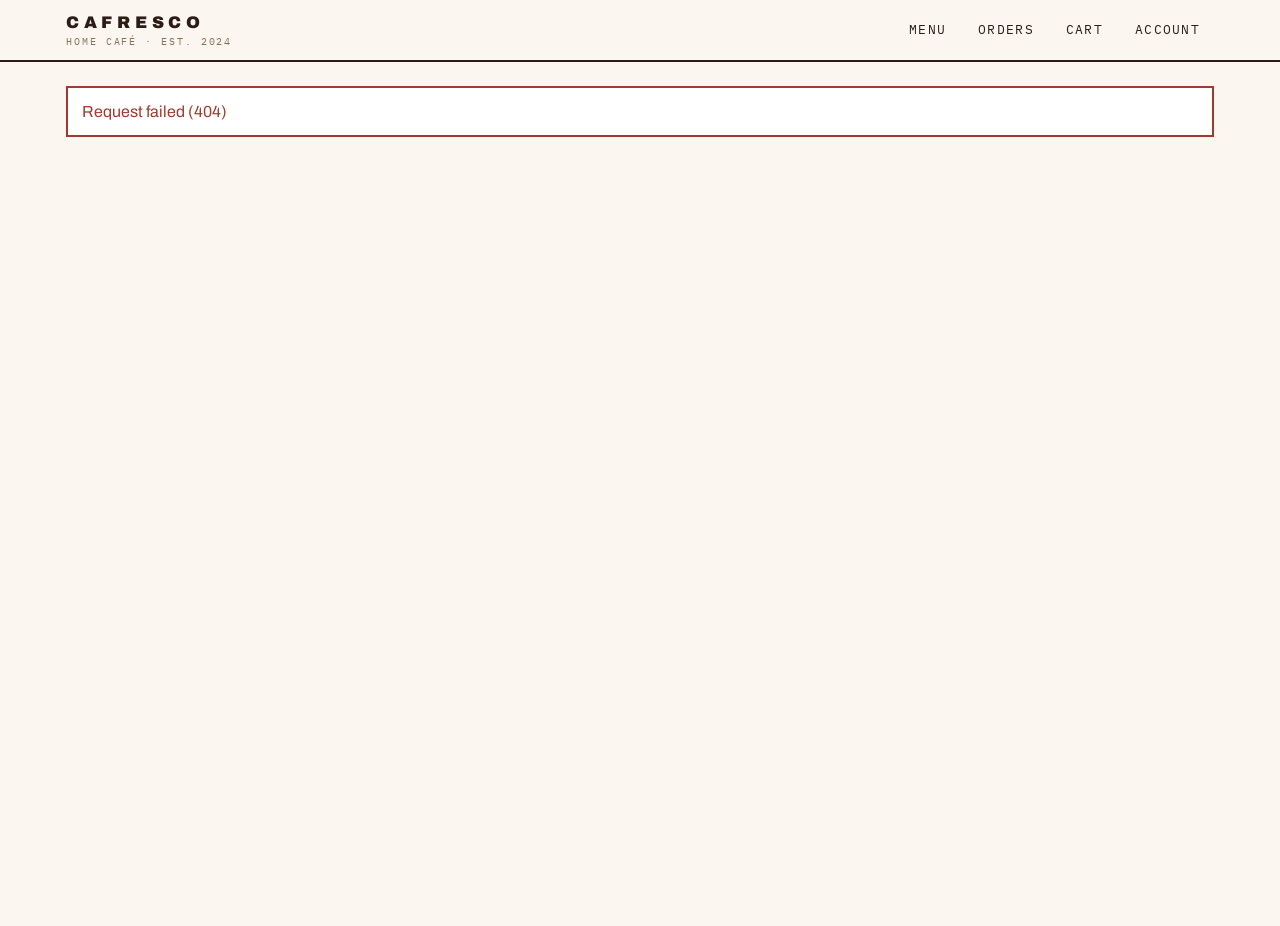
==== index.html @ 128f708a "Warm rebrand: text-only drink cards, moving banner, coffee guide, starter menu - Cream/espresso/blus" ====
<!doctype html>
<html lang="en">
<head>
  <meta charset="utf-8">
  <meta name="viewport" content="width=device-width, initial-scale=1, viewport-fit=cover">
  <base href="/">
  <title>Cafresco · Order online</title>
  <meta name="description" content="Order Cafresco coffee and food for pickup or rider takeout. Pay with GCash, earn points.">
  <meta name="theme-color" content="#2b1d16">
  <link rel="manifest" href="manifest.webmanifest">
  <link rel="icon" href="assets/icons/icon.svg" type="image/svg+xml">
  <link rel="apple-touch-icon" href="assets/icons/apple-touch-icon.png">
  <meta name="apple-mobile-web-app-capable" content="yes">
  <meta name="apple-mobile-web-app-status-bar-style" content="black">
  <meta name="apple-mobile-web-app-title" content="Cafresco">
  <link rel="preconnect" href="https://fonts.googleapis.com">
  <link rel="preconnect" href="https://fonts.gstatic.com" crossorigin>
  <link href="https://fonts.googleapis.com/css2?family=Archivo:wght@400;600;800;900&family=Caveat:wght@600;700&family=IBM+Plex+Mono:wght@400;700&display=swap" rel="stylesheet">
  <link rel="stylesheet" href="assets/css/app.css?v=2">
</head>
<body>
  <header class="topbar">
    <div class="wrap">
      <a href="#/" class="brand">Cafresco<small>Home café · est. 2024</small></a>
      <nav class="topnav" id="topnav">
        <a href="#/" data-nav="menu">Menu</a>
        <a href="#/orders" data-nav="orders">Orders</a>
        <a href="#/cart" data-nav="cart">Cart <span class="badge hidden" data-cartcount>0</span></a>
        <a href="#/account" data-nav="account">Account</a>
      </nav>
    </div>
  </header>

  <main id="view"><div class="spinner"></div></main>

  <nav class="bottomnav" id="bottomnav" aria-label="Main">
    <a href="#/" data-nav="menu"><svg viewBox="0 0 24 24" fill="none" stroke="currentColor" stroke-width="2"><path d="M4 8h13v6a5 5 0 0 1-5 5H9a5 5 0 0 1-5-5V8z"/><path d="M17 10h2a2 2 0 0 1 0 4h-2"/><path d="M8 2v3M12 2v3"/></svg>Menu</a>
    <a href="#/orders" data-nav="orders"><svg viewBox="0 0 24 24" fill="none" stroke="currentColor" stroke-width="2"><path d="M6 2h12v20l-3-2-3 2-3-2-3 2z"/><path d="M9 7h6M9 11h6M9 15h4"/></svg>Orders</a>
    <a href="#/cart" data-nav="cart"><svg viewBox="0 0 24 24" fill="none" stroke="currentColor" stroke-width="2"><path d="M5 7h14l-1.5 13h-11z"/><path d="M9 7a3 3 0 0 1 6 0"/></svg>Cart<span class="badge hidden" data-cartcount>0</span></a>
    <a href="#/account" data-nav="account"><svg viewBox="0 0 24 24" fill="none" stroke="currentColor" stroke-width="2"><circle cx="12" cy="8" r="4"/><path d="M4 21a8 8 0 0 1 16 0"/></svg>Account</a>
  </nav>

  <a href="#/cart" class="btn clay cart-fab hidden" id="cartFab">Cart · <span data-carttotal>₱0.00</span></a>

  <script src="assets/js/core.js?v=2"></script>
  <script src="assets/js/app.js?v=2"></script>
</body>
</html>
---- assets/css/app.css ----
/* Cafresco — warm microconcrete. Cream + espresso, latte, blush and dusty-rose accents. */
:root {
  --paper: #fbf6ef;      /* cream */
  --card: #fffdf9;
  --ink: #2b1d16;        /* espresso */
  --ink-2: #4a362b;
  --muted: #85705f;
  --concrete: #f1e4d6;   /* latte */
  --concrete-2: #e3cfbc;
  --blush: #f6dcd5;      /* soft pink from the menu */
  --clay: #c0675b;       /* dusty rose */
  --clay-ink: #ffffff;
  --ok: #4c6b45;
  --warn: #9a6a1c;
  --bad: #a3392e;
  --line: 2px solid var(--ink);
  --shadow: 4px 4px 0 var(--ink);
  --font: "Archivo", "Helvetica Neue", Arial, sans-serif;
  --mono: "IBM Plex Mono", ui-monospace, Menlo, monospace;
  --noise: url("data:image/svg+xml;utf8,<svg xmlns='http://www.w3.org/2000/svg' width='180' height='180'><filter id='n'><feTurbulence type='fractalNoise' baseFrequency='.9' numOctaves='3' stitchTiles='stitch'/><feColorMatrix values='0 0 0 0 0  0 0 0 0 0  0 0 0 0 0  0 0 0 .09 0'/></filter><rect width='100%' height='100%' filter='url(%23n)'/></svg>");
  color-scheme: light;
  --script: "Caveat", "Segoe Script", cursive;
}
* { box-sizing: border-box; }
html { -webkit-text-size-adjust: 100%; }
body {
  margin: 0; background: var(--paper); color: var(--ink);
  font-family: var(--font); font-size: 16px; line-height: 1.45;
  -webkit-font-smoothing: antialiased;
}
a { color: inherit; }
img { max-width: 100%; display: block; }
h1, h2, h3 { margin: 0 0 .5em; line-height: 1.05; letter-spacing: -.02em; font-weight: 800; }
h1 { font-size: clamp(2rem, 6vw, 3.4rem); text-transform: uppercase; }
h2 { font-size: 1.5rem; text-transform: uppercase; }
h3 { font-size: 1.1rem; }
p { margin: 0 0 1em; }
.mono, .label { font-family: var(--mono); }
.label { font-size: .72rem; letter-spacing: .14em; text-transform: uppercase; color: var(--muted); }
.muted { color: var(--muted); }
.small { font-size: .85rem; }
.hidden { display: none !important; }
.concrete { background-color: var(--concrete); background-image: var(--noise); }

/* Layout */
.wrap { width: 100%; max-width: 1180px; margin: 0 auto; padding: 0 16px; }
.topbar { position: sticky; top: 0; z-index: 30; background: var(--paper); border-bottom: var(--line); }
.topbar .wrap { display: flex; align-items: center; gap: 16px; height: 60px; }
.brand { font-weight: 900; letter-spacing: .28em; font-size: 1.05rem; text-decoration: none; text-transform: uppercase; }
.brand small { display: block; font-family: var(--mono); font-weight: 400; letter-spacing: .2em; font-size: .6rem; color: var(--muted); }
.topnav { margin-left: auto; display: flex; gap: 4px; }
.topnav a { text-decoration: none; font-family: var(--mono); font-size: .8rem; letter-spacing: .1em; text-transform: uppercase; padding: 8px 12px; border: 2px solid transparent; }
.topnav a.active, .topnav a:hover { border-color: var(--ink); }
main { min-height: calc(100vh - 60px); padding-bottom: 96px; }
.bottomnav { display: none; }
@media (max-width: 760px) {
  .topnav { display: none; }
  .bottomnav { display: grid; grid-template-columns: repeat(4, 1fr); position: fixed; inset: auto 0 0 0; z-index: 40; background: var(--paper); border-top: var(--line); padding-bottom: env(safe-area-inset-bottom); }
  .bottomnav a { text-decoration: none; text-align: center; padding: 10px 0 8px; font-family: var(--mono); font-size: .68rem; letter-spacing: .08em; text-transform: uppercase; position: relative; }
  .bottomnav a svg { display: block; margin: 0 auto 3px; width: 22px; height: 22px; }
  .bottomnav a.active { background: var(--ink); color: var(--paper); }
}
.badge { display: inline-flex; min-width: 20px; height: 20px; padding: 0 5px; align-items: center; justify-content: center; background: var(--clay); color: var(--clay-ink); font: 700 .7rem/1 var(--mono); border: 2px solid var(--ink); }
.bottomnav .badge { position: absolute; top: 4px; left: 50%; margin-left: 6px; }

/* Hero */
.hero { border-bottom: var(--line); }
.hero .wrap { display: grid; grid-template-columns: 1.4fr 1fr; gap: 24px; padding-top: 36px; padding-bottom: 36px; align-items: end; }
.hero .stamp { border: var(--line); background: var(--paper); padding: 16px; box-shadow: var(--shadow); }
@media (max-width: 760px) { .hero .wrap { grid-template-columns: 1fr; gap: 16px; padding-top: 20px; padding-bottom: 20px; } .hero h1 { font-size: 2.1rem; } .hero p { font-size: .92rem; margin-bottom: 0; } }

/* Controls */
.btn {
  display: inline-flex; align-items: center; justify-content: center; gap: 8px;
  min-height: 46px; padding: 10px 18px; border: var(--line); background: var(--ink); color: var(--paper);
  font: 700 .85rem/1 var(--mono); letter-spacing: .12em; text-transform: uppercase; cursor: pointer; text-decoration: none;
  box-shadow: var(--shadow); transition: transform .06s, box-shadow .06s;
}
.btn:active { transform: translate(3px, 3px); box-shadow: 1px 1px 0 var(--ink); }
.btn.ghost { background: var(--paper); color: var(--ink); }
.btn.clay { background: var(--clay); color: var(--clay-ink); }
.btn.danger { background: var(--paper); color: var(--bad); border-color: var(--bad); box-shadow: 4px 4px 0 var(--bad); }
.btn.sm { min-height: 34px; padding: 6px 10px; font-size: .72rem; box-shadow: 2px 2px 0 var(--ink); }
.btn.block { width: 100%; }
.btn[disabled] { opacity: .45; cursor: not-allowed; }
.iconbtn { width: 40px; height: 40px; display: inline-flex; align-items: center; justify-content: center; border: var(--line); background: var(--paper); cursor: pointer; font-size: 1.2rem; }

label.field { display: block; margin-bottom: 14px; }
label.field > span { display: block; font: .72rem var(--mono); letter-spacing: .12em; text-transform: uppercase; margin-bottom: 6px; }
input, select, textarea {
  width: 100%; font: inherit; color: var(--ink); background: var(--paper);
  border: var(--line); padding: 11px 12px; border-radius: 0; min-height: 46px; appearance: none;
}
textarea { min-height: 80px; resize: vertical; }
select { background-image: linear-gradient(45deg, transparent 50%, var(--ink) 50%), linear-gradient(135deg, var(--ink) 50%, transparent 50%); background-position: calc(100% - 18px) 50%, calc(100% - 12px) 50%; background-size: 6px 6px; background-repeat: no-repeat; padding-right: 32px; }
input:focus, select:focus, textarea:focus, .btn:focus-visible, a:focus-visible { outline: 3px solid var(--clay); outline-offset: 2px; }
input[type=checkbox], input[type=radio] { width: 20px; height: 20px; min-height: 0; padding: 0; accent-color: var(--ink); appearance: auto; flex: none; }
.check { display: flex; align-items: center; gap: 10px; padding: 10px 12px; border: var(--line); margin-bottom: -2px; cursor: pointer; background: var(--paper); }
.check:has(input:checked) { background: var(--concrete); }
.check .price { margin-left: auto; font-family: var(--mono); font-size: .85rem; }
.row { display: flex; gap: 12px; align-items: center; flex-wrap: wrap; }
.grid2 { display: grid; grid-template-columns: 1fr 1fr; gap: 12px; }
@media (max-width: 560px) { .grid2 { grid-template-columns: 1fr; } }
.seg { display: grid; grid-auto-flow: column; grid-auto-columns: 1fr; border: var(--line); }
.seg button { border: 0; border-right: var(--line); background: var(--paper); padding: 12px 8px; font: 700 .74rem var(--mono); letter-spacing: .08em; text-transform: uppercase; cursor: pointer; min-height: 46px; }
.seg button:last-child { border-right: 0; }
.seg button.on { background: var(--ink); color: var(--paper); }

/* Cards & panels */
.panel { border: var(--line); background: var(--card); padding: 18px; margin-bottom: 18px; }
.panel.shadow { box-shadow: var(--shadow); }
.panel h2 { font-size: 1.1rem; }
.notice { border: var(--line); padding: 12px 14px; margin-bottom: 16px; background: var(--concrete); background-image: var(--noise); }
.notice.clay { background: var(--clay); color: var(--clay-ink); }
.notice.bad { border-color: var(--bad); color: var(--bad); background: #fff; }

.cats { display: flex; gap: 8px; overflow-x: auto; padding: 16px 0; scrollbar-width: none; position: sticky; top: 60px; background: var(--paper); z-index: 20; border-bottom: var(--line); }
.cats::-webkit-scrollbar { display: none; }
.cats button { flex: none; border: var(--line); background: var(--paper); padding: 8px 14px; font: 700 .74rem var(--mono); letter-spacing: .1em; text-transform: uppercase; cursor: pointer; }
.cats button.on { background: var(--ink); color: var(--paper); }

.menu-grid { display: grid; grid-template-columns: repeat(auto-fill, minmax(230px, 1fr)); gap: 18px; padding: 20px 0; }
@media (max-width: 560px) { .menu-grid { grid-template-columns: 1fr 1fr; gap: 12px; } }
.product { border: var(--line); background: var(--card); display: flex; flex-direction: column; cursor: pointer; text-align: left; padding: 0; font: inherit; color: inherit; transition: transform .08s, box-shadow .08s; }
.product:hover { transform: translate(-2px, -2px); box-shadow: 6px 6px 0 var(--ink); }
.product .img { aspect-ratio: 1 / 1; border-bottom: var(--line); background-color: var(--concrete); background-image: var(--noise); background-size: cover; background-position: center; display: flex; align-items: center; justify-content: center; font: 900 2.4rem var(--font); color: var(--concrete-2); overflow: hidden; }
.product .img img { width: 100%; height: 100%; object-fit: cover; }
.product .body { padding: 12px; display: flex; flex-direction: column; gap: 4px; flex: 1; }
.product .name { font-weight: 800; text-transform: uppercase; letter-spacing: -.01em; line-height: 1.1; }
.product .desc { font-size: .82rem; color: var(--muted); display: -webkit-box; -webkit-line-clamp: 2; -webkit-box-orient: vertical; overflow: hidden; }
.product .price { margin-top: auto; padding-top: 8px; font-family: var(--mono); font-weight: 700; }
.product.soldout { opacity: .5; cursor: not-allowed; }
.tag { display: inline-block; border: 2px solid var(--ink); padding: 2px 6px; font: 700 .64rem var(--mono); letter-spacing: .1em; text-transform: uppercase; background: var(--paper); }
.tag.dark { background: var(--ink); color: var(--paper); }
.tag.clay { background: var(--clay); color: #fff; border-color: var(--clay); }
.tag.ok { color: var(--ok); border-color: var(--ok); }
.tag.warn { color: var(--warn); border-color: var(--warn); }
.tag.bad { color: var(--bad); border-color: var(--bad); }

/* Sheet / modal */
.overlay { position: fixed; inset: 0; background: rgba(43,29,22,.5); z-index: 60; display: flex; align-items: center; justify-content: center; padding: 16px; animation: fade .15s; }
.sheet { background: var(--card); border: var(--line); box-shadow: 8px 8px 0 var(--ink); width: 100%; max-width: 520px; max-height: calc(100vh - 32px); overflow: auto; }
.sheet.wide { max-width: 860px; }
.sheet header { display: flex; align-items: center; justify-content: space-between; gap: 12px; padding: 14px 16px; border-bottom: var(--line); position: sticky; top: 0; background: var(--paper); z-index: 1; }
.sheet header h2 { margin: 0; font-size: 1.1rem; }
.sheet .content { padding: 16px; }
.sheet footer { padding: 14px 16px; border-top: var(--line); position: sticky; bottom: 0; background: var(--paper); display: flex; gap: 10px; align-items: center; }
@media (max-width: 560px) {
  .overlay { align-items: flex-end; padding: 0; }
  .sheet { max-height: 92vh; box-shadow: none; border-width: 2px 0 0; animation: up .2s; }
}
@keyframes fade { from { opacity: 0; } }
@keyframes up { from { transform: translateY(40px); opacity: .5; } }

.qty { display: inline-flex; border: var(--line); }
.qty button { width: 40px; height: 40px; border: 0; background: var(--paper); font-size: 1.2rem; cursor: pointer; }
.qty span { width: 40px; display: flex; align-items: center; justify-content: center; border-left: var(--line); border-right: var(--line); font-family: var(--mono); font-weight: 700; }

/* Lists / tables */
.lines { border-top: var(--line); }
.line { display: flex; gap: 12px; padding: 12px 0; border-bottom: 1px solid var(--concrete-2); align-items: flex-start; }
.line .grow { flex: 1; min-width: 0; }
.line .amt { font-family: var(--mono); white-space: nowrap; }
.totals div { display: flex; justify-content: space-between; padding: 4px 0; font-family: var(--mono); font-size: .9rem; }
.totals .grand { border-top: var(--line); margin-top: 6px; padding-top: 10px; font-size: 1.15rem; font-weight: 700; }
table.t { width: 100%; border-collapse: collapse; font-size: .9rem; }
table.t th { text-align: left; font: .7rem var(--mono); letter-spacing: .12em; text-transform: uppercase; border-bottom: var(--line); padding: 8px; white-space: nowrap; }
table.t td { border-bottom: 1px solid var(--concrete-2); padding: 10px 8px; vertical-align: top; }
table.t tr.click { cursor: pointer; }
table.t tr.click:hover td { background: var(--concrete); }
.tablewrap { overflow-x: auto; border: var(--line); background: var(--paper); }

/* Order timeline */
.timeline { list-style: none; padding: 0; margin: 0; border-left: var(--line); }
.timeline li { padding: 0 0 14px 16px; position: relative; }
.timeline li::before { content: ""; position: absolute; left: -7px; top: 4px; width: 12px; height: 12px; background: var(--paper); border: var(--line); }
.timeline li:last-child::before { background: var(--ink); }

.steps { display: grid; grid-template-columns: repeat(4, 1fr); border: var(--line); margin-bottom: 16px; }
.steps div { padding: 10px 6px; text-align: center; font: 700 .64rem var(--mono); letter-spacing: .06em; text-transform: uppercase; border-right: var(--line); color: var(--muted); }
.steps div:last-child { border-right: 0; }
.steps div.on { background: var(--ink); color: var(--paper); }

/* Toast */
#toasts { position: fixed; top: 72px; right: 16px; left: 16px; z-index: 100; display: flex; flex-direction: column; align-items: flex-end; gap: 8px; pointer-events: none; }
.toast { pointer-events: auto; background: var(--ink); color: var(--paper); border: var(--line); padding: 12px 16px; font-size: .9rem; max-width: 420px; box-shadow: 4px 4px 0 var(--clay); animation: fade .2s; }
.toast.bad { background: var(--paper); color: var(--bad); border-color: var(--bad); box-shadow: 4px 4px 0 var(--bad); }

.install { position: fixed; left: 16px; right: 16px; bottom: 84px; z-index: 50; max-width: 520px; margin: 0 auto; }
@media (min-width: 761px) { .install { bottom: 24px; } }

.cart-fab { position: fixed; right: 24px; bottom: 24px; z-index: 35; }
@media (max-width: 760px) { .cart-fab { display: none; } }

.auth { max-width: 440px; margin: 32px auto; }
.empty { text-align: center; padding: 48px 16px; border: 2px dashed var(--concrete-2); }
.spinner { width: 28px; height: 28px; border: 3px solid var(--concrete-2); border-top-color: var(--ink); animation: spin .8s linear infinite; margin: 48px auto; }
@keyframes spin { to { transform: rotate(360deg); } }
.footer { border-top: var(--line); padding: 24px 0; font-size: .85rem; }
.kpis { display: grid; grid-template-columns: repeat(auto-fit, minmax(160px, 1fr)); gap: 14px; margin-bottom: 18px; }
.kpi { border: var(--line); padding: 14px; background: var(--card); }
.kpi b { display: block; font-size: 1.8rem; font-weight: 900; line-height: 1.1; }

/* Admin shell */
.shell { display: grid; grid-template-columns: 230px 1fr; min-height: 100vh; }
.side { border-right: var(--line); background: var(--concrete); background-image: var(--noise); padding: 18px 0; position: sticky; top: 0; height: 100vh; overflow: auto; }
.side .brand { display: block; padding: 0 18px 18px; border-bottom: var(--line); margin-bottom: 8px; }
.side a.nav { display: flex; justify-content: space-between; align-items: center; padding: 11px 18px; text-decoration: none; font: 700 .78rem var(--mono); letter-spacing: .1em; text-transform: uppercase; }
.side a.nav.active, .side a.nav:hover { background: var(--ink); color: var(--paper); }
.shell main { padding: 24px; min-width: 0; }
.adminbar { display: none; }
@media (max-width: 900px) {
  .shell { grid-template-columns: 1fr; }
  .side { position: fixed; inset: 0 30% 0 0; z-index: 70; transform: translateX(-105%); transition: transform .2s; height: 100%; box-shadow: 8px 0 0 var(--ink); }
  .side.open { transform: none; }
  .adminbar { display: flex; align-items: center; gap: 12px; height: 56px; padding: 0 16px; border-bottom: var(--line); position: sticky; top: 0; background: var(--paper); z-index: 30; }
  .shell main { padding: 16px; }
}
.toolbar { display: flex; gap: 10px; align-items: center; flex-wrap: wrap; margin-bottom: 16px; }
.toolbar h1 { font-size: 1.8rem; margin: 0 auto 0 0; }
.toolbar input, .toolbar select { width: auto; min-width: 160px; }
.board { display: grid; grid-template-columns: repeat(auto-fit, minmax(260px, 1fr)); gap: 14px; }
.ocard { border: var(--line); background: var(--card); padding: 12px; cursor: pointer; display: flex; flex-direction: column; gap: 6px; }
.ocard:hover { box-shadow: var(--shadow); }
.ocard.alert { border-color: var(--clay); box-shadow: 4px 4px 0 var(--clay); }
.subrow { display: grid; grid-template-columns: 1fr 120px 70px 40px; gap: 8px; margin-bottom: 8px; align-items: center; }
.subrow input { min-height: 40px; padding: 8px; }


/* ---------- Warm rebrand additions ---------- */
.marquee { background: var(--blush); border-bottom: var(--line); overflow: hidden; white-space: nowrap; }
.marquee .track { display: inline-flex; gap: 0; animation: marquee 32s linear infinite; padding: 9px 0; }
.marquee span { font: 700 .74rem var(--mono); letter-spacing: .14em; text-transform: uppercase; padding: 0 22px; }
.marquee span::after { content: "✿"; color: var(--clay); margin-left: 44px; }
@keyframes marquee { to { transform: translateX(-50%); } }

.hero.warm { background: linear-gradient(120deg, var(--concrete) 0%, var(--blush) 100%); position: relative; overflow: hidden; }
.hero.warm::before { content: ""; position: absolute; inset: 0; background-image: var(--noise); pointer-events: none; }
.hero.warm .wrap { position: relative; }
.rotator { display: inline-block; color: var(--clay); min-width: 6ch; }
.rotator.swap { animation: swapIn .5s ease; }
@keyframes swapIn { from { opacity: 0; transform: translateY(.35em); } }
.steam { position: absolute; right: 6%; top: 18px; width: 120px; height: 150px; opacity: .55; pointer-events: none; }
.steam path { fill: none; stroke: var(--ink); stroke-width: 3; stroke-linecap: round; stroke-dasharray: 8 10; animation: steam 3.2s ease-in-out infinite; }
.steam path:nth-child(2) { animation-delay: .6s; } .steam path:nth-child(3) { animation-delay: 1.2s; }
@keyframes steam { 0% { opacity: 0; transform: translateY(14px); } 40% { opacity: 1; } 100% { opacity: 0; transform: translateY(-18px); } }
@media (max-width: 760px) { .steam { width: 70px; height: 90px; right: 4%; top: 8px; } }

.menu-list { display: grid; grid-template-columns: repeat(auto-fill, minmax(320px, 1fr)); gap: 14px; padding: 20px 0; }
@media (max-width: 560px) { .menu-list { grid-template-columns: 1fr; gap: 10px; } }
.drink { border: var(--line); background: var(--card); padding: 14px 14px 12px; text-align: left; font: inherit; color: inherit; cursor: pointer; display: flex; gap: 12px; align-items: stretch; transition: transform .08s, box-shadow .08s; }
.drink:hover { transform: translate(-2px, -2px); box-shadow: 5px 5px 0 var(--ink); }
.drink .info { flex: 1; min-width: 0; display: flex; flex-direction: column; gap: 4px; }
.drink .name { font-weight: 800; text-transform: uppercase; letter-spacing: -.005em; line-height: 1.15; }
.drink .fav { color: var(--clay); margin-right: 4px; }
.drink .desc { font-size: .86rem; color: var(--ink-2); line-height: 1.4; }
.drink .prices { margin-top: auto; padding-top: 6px; display: flex; gap: 14px; flex-wrap: wrap; font-family: var(--mono); font-size: .82rem; }
.drink .prices b { font-weight: 700; }
.drink .prices small { color: var(--muted); letter-spacing: .08em; text-transform: uppercase; font-size: .68rem; margin-right: 4px; }
.drink .plus { flex: none; align-self: center; width: 40px; height: 40px; border: var(--line); display: flex; align-items: center; justify-content: center; font-size: 1.4rem; background: var(--blush); }
.drink.soldout { opacity: .5; cursor: not-allowed; }
.cat-title { display: flex; align-items: baseline; gap: 12px; margin: 26px 0 0; }
.cat-title h2 { margin: 0; }
.cat-title .label { margin-left: auto; }

.guide { background: var(--blush); border-top: var(--line); border-bottom: var(--line); position: relative; overflow: hidden; }
.guide::before { content: ""; position: absolute; inset: 0; background-image: var(--noise); pointer-events: none; }
.guide .wrap { position: relative; padding-top: 36px; padding-bottom: 40px; }
.guide h2.script { font: 700 clamp(2.2rem, 7vw, 3.4rem)/1 var(--script); text-transform: none; letter-spacing: 0; margin-bottom: 4px; }
.guide .note { font: 600 1.25rem var(--script); color: var(--clay); transform: rotate(-3deg); display: inline-block; }
.guide-grid { display: grid; grid-template-columns: repeat(4, 1fr); gap: 14px; margin-top: 20px; }
@media (max-width: 900px) { .guide-grid { grid-template-columns: 1fr 1fr; } }
@media (max-width: 520px) { .guide-grid { grid-template-columns: 1fr; } }
.guide-card { background: var(--card); border: var(--line); padding: 16px; }
.guide-card h3 { font: 700 1.7rem/1 var(--script); text-transform: none; letter-spacing: 0; margin-bottom: 8px; }
.guide-card p { font-family: var(--mono); font-size: .82rem; margin: 0; color: var(--ink-2); }

@media (prefers-reduced-motion: reduce) {
  .marquee .track, .steam path, .rotator.swap { animation: none; }
}
@media (max-width: 560px) { .hero.warm p { display: none; } .hero.warm .stamp { padding: 12px; } .hero.warm h1 { font-size: 1.9rem; } }
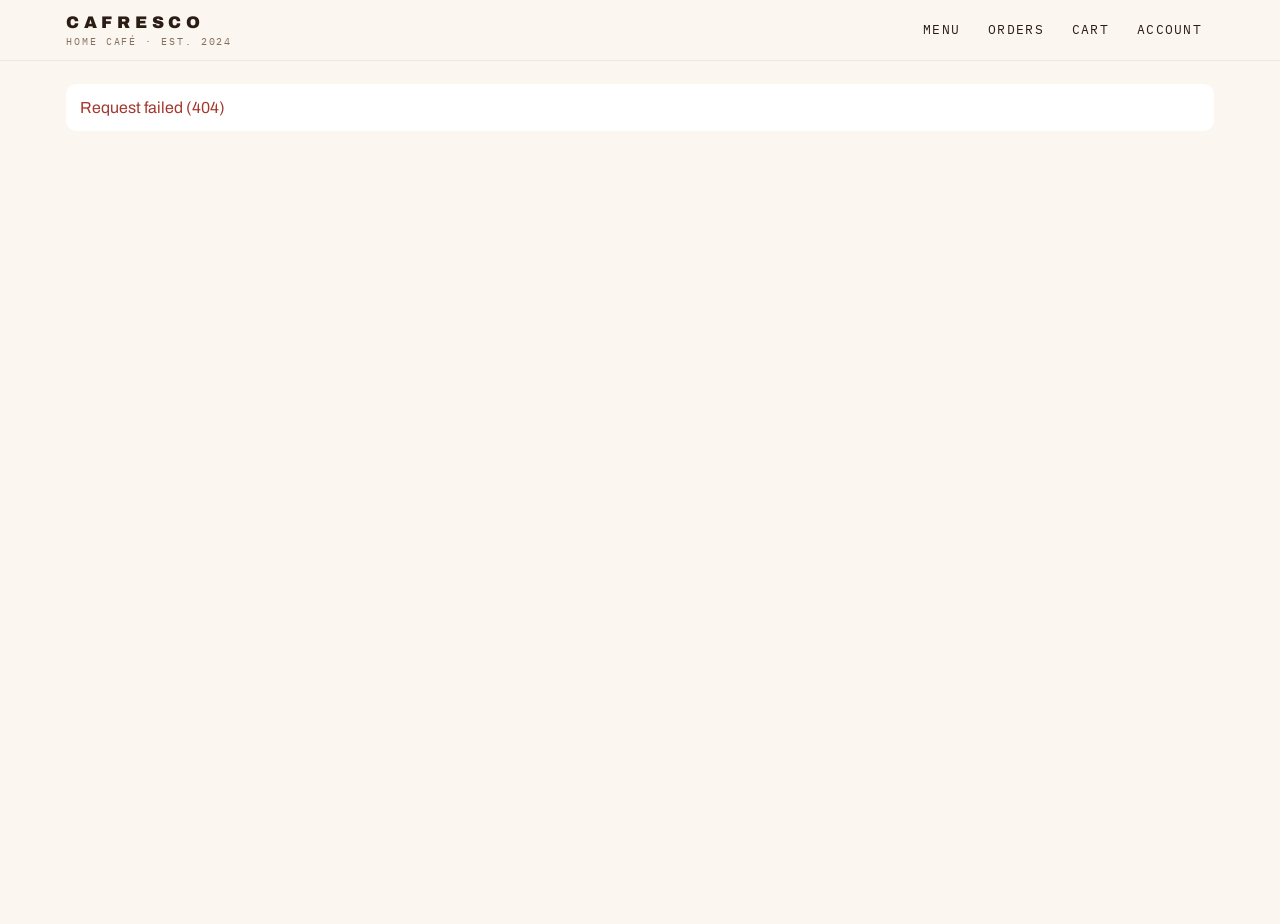
==== commit e39ef79e: "Borderless soft style with left-to-right hover sweep Removes outlines and hard shadows in favor of r" ====
--- a/index.html
+++ b/index.html
@@ -16,7 +16,7 @@
   <link rel="preconnect" href="https://fonts.googleapis.com">
   <link rel="preconnect" href="https://fonts.gstatic.com" crossorigin>
   <link href="https://fonts.googleapis.com/css2?family=Archivo:wght@400;600;800;900&family=Caveat:wght@600;700&family=IBM+Plex+Mono:wght@400;700&display=swap" rel="stylesheet">
-  <link rel="stylesheet" href="assets/css/app.css?v=2">
+  <link rel="stylesheet" href="assets/css/app.css?v=3">
 </head>
 <body>
   <header class="topbar">
@@ -42,7 +42,7 @@
 
   <a href="#/cart" class="btn clay cart-fab hidden" id="cartFab">Cart · <span data-carttotal>₱0.00</span></a>
 
-  <script src="assets/js/core.js?v=2"></script>
-  <script src="assets/js/app.js?v=2"></script>
+  <script src="assets/js/core.js?v=3"></script>
+  <script src="assets/js/app.js?v=3"></script>
 </body>
 </html>
--- a/assets/css/app.css
+++ b/assets/css/app.css
@@ -279,3 +279,94 @@
   .marquee .track, .steam path, .rotator.swap { animation: none; }
 }
 @media (max-width: 560px) { .hero.warm p { display: none; } .hero.warm .stamp { padding: 12px; } .hero.warm h1 { font-size: 1.9rem; } }
+
+/* ---------- Borderless, soft look with left-to-right hover sweep ---------- */
+:root {
+  --line: 0 solid transparent;
+  --shadow: 0 6px 22px rgba(43, 29, 22, .08);
+  --shadow-lg: 0 14px 40px rgba(43, 29, 22, .14);
+  --radius: 14px;
+  --radius-sm: 10px;
+}
+.topbar { box-shadow: 0 1px 0 rgba(43, 29, 22, .06); }
+.panel, .kpi, .ocard, .drink, .guide-card, .hero .stamp, .stamp, .tablewrap, .notice, .empty, .product, .sheet { border: 0; border-radius: var(--radius); }
+.panel, .kpi, .ocard, .drink, .guide-card, .stamp, .tablewrap { box-shadow: var(--shadow); }
+.panel.shadow { box-shadow: var(--shadow-lg); }
+.empty { background: var(--concrete); }
+.notice { border-radius: var(--radius-sm); }
+.sheet { box-shadow: var(--shadow-lg); overflow: hidden auto; }
+.sheet header, .sheet footer { border: 0; }
+.sheet header { box-shadow: 0 1px 0 rgba(43, 29, 22, .07); }
+.sheet footer { box-shadow: 0 -1px 0 rgba(43, 29, 22, .07); }
+@media (max-width: 560px) { .sheet { border-radius: 20px 20px 0 0; } }
+.marquee, .hero, .guide, .footer, .cats, .bottomnav, .lines, .totals .grand, .steps, .steps div, .seg, .seg button, .timeline, .qty, .qty span, .side, .side .brand, .adminbar, table.t th { border: 0 !important; }
+.bottomnav { box-shadow: 0 -4px 18px rgba(43, 29, 22, .08); }
+.side { box-shadow: 1px 0 0 rgba(43, 29, 22, .06); }
+.totals .grand { box-shadow: 0 -1px 0 rgba(43, 29, 22, .15); }
+table.t th { box-shadow: 0 1px 0 rgba(43, 29, 22, .12); }
+table.t td { border-bottom-color: rgba(43, 29, 22, .07); }
+.line { border-bottom-color: rgba(43, 29, 22, .08); }
+.timeline { box-shadow: inset 2px 0 0 var(--concrete-2); }
+.timeline li::before { border: 0; background: var(--concrete-2); border-radius: 50%; }
+.timeline li:last-child::before { background: var(--clay); }
+.steps { background: var(--concrete); border-radius: var(--radius-sm); overflow: hidden; }
+.steps div.on { background: var(--ink); }
+
+/* Inputs: soft filled fields instead of outlines */
+input, select, textarea { border: 0; background-color: var(--concrete); border-radius: var(--radius-sm); }
+input:focus, select:focus, textarea:focus { background-color: #fff; outline: 2px solid var(--clay); outline-offset: 0; }
+.btn:focus-visible, a:focus-visible, button:focus-visible { outline: 2px solid var(--clay); outline-offset: 3px; }
+.check { border: 0; margin-bottom: 6px; border-radius: var(--radius-sm); background-color: var(--concrete); }
+.check:has(input:checked) { background-color: var(--blush); }
+.qty { background: var(--concrete); border-radius: var(--radius-sm); overflow: hidden; }
+.qty button { background: transparent; }
+.seg { background: var(--concrete); border-radius: var(--radius-sm); padding: 4px; gap: 4px; }
+.seg button { background-color: transparent; border-radius: 8px; }
+.iconbtn { border: 0; background: var(--concrete); border-radius: 50%; }
+.tag { border: 0; border-radius: 999px; padding: 3px 9px; background: var(--concrete); }
+.tag.dark { background: var(--ink); }
+.tag.clay { background: var(--clay); }
+.tag.ok { background: #e3eddf; } .tag.warn { background: #f6e8cf; } .tag.bad { background: #f7dcd8; }
+.badge { border: 0; border-radius: 999px; }
+.drink .plus { border: 0; border-radius: 50%; background-color: var(--blush); transition: transform .3s ease, background-color .3s; }
+.drink:hover .plus { transform: rotate(90deg); background-color: var(--clay); color: #fff; }
+.cats button { border: 0; border-radius: 999px; background-color: var(--concrete); }
+.topnav a { border: 0 !important; border-radius: 999px; }
+.topnav a.active { background-color: var(--ink); color: var(--paper); }
+.toast { border: 0; border-radius: var(--radius-sm); box-shadow: var(--shadow-lg); }
+.toast.bad { border: 0; }
+.install { border-radius: var(--radius); }
+.subrow input { border-radius: 8px; }
+.side a.nav { border-radius: 0 999px 999px 0; margin-right: 12px; }
+
+/* Buttons: no outline or hard shadow */
+.btn { border: 0; border-radius: 999px; box-shadow: none; }
+.btn.sm { box-shadow: none; }
+.btn.danger { border: 0; box-shadow: none; background-color: #f7dcd8; }
+.btn.ghost { background-color: var(--concrete); }
+.btn:active { transform: scale(.97); box-shadow: none; }
+.product:hover, .drink:hover, .ocard:hover { transform: none; }
+.ocard.alert { border: 0; box-shadow: 0 0 0 2px var(--clay), var(--shadow); }
+
+/* Left-to-right hover sweep */
+.btn, .drink, .ocard, .cats button, .seg button, .topnav a, .side a.nav, .check, .bottomnav a, table.t tr.click td, .guide-card {
+  --sweep: var(--blush);
+  background-image: linear-gradient(var(--sweep), var(--sweep));
+  background-repeat: no-repeat;
+  background-position: left center;
+  background-size: 0% 100%;
+  transition: background-size .45s cubic-bezier(.22, .61, .36, 1), color .3s ease, box-shadow .3s ease;
+}
+.btn { --sweep: var(--clay); }
+.btn.clay { --sweep: var(--ink); }
+.btn.ghost, .btn.danger { --sweep: var(--concrete-2); }
+.side a.nav, .topnav a, .bottomnav a { --sweep: var(--blush); }
+.btn:hover, .drink:hover, .ocard:hover, .cats button:hover, .seg button:hover, .topnav a:hover, .side a.nav:hover, .check:hover,
+.bottomnav a:hover, table.t tr.click:hover td, .guide-card:hover { background-size: 100% 100%; }
+.drink:hover, .ocard:hover { box-shadow: var(--shadow-lg); }
+.side a.nav:hover, .topnav a:hover { color: var(--ink); }
+.side a.nav.active, .topnav a.active, .cats button.on, .seg button.on, .bottomnav a.active { background-color: var(--ink); color: var(--paper); --sweep: var(--ink); }
+table.t tr.click:hover td { background-color: transparent; }
+@media (prefers-reduced-motion: reduce) {
+  .btn, .drink, .ocard, .cats button, .seg button, .topnav a, .side a.nav, .check, .bottomnav a, table.t tr.click td, .guide-card { transition: none; }
+}
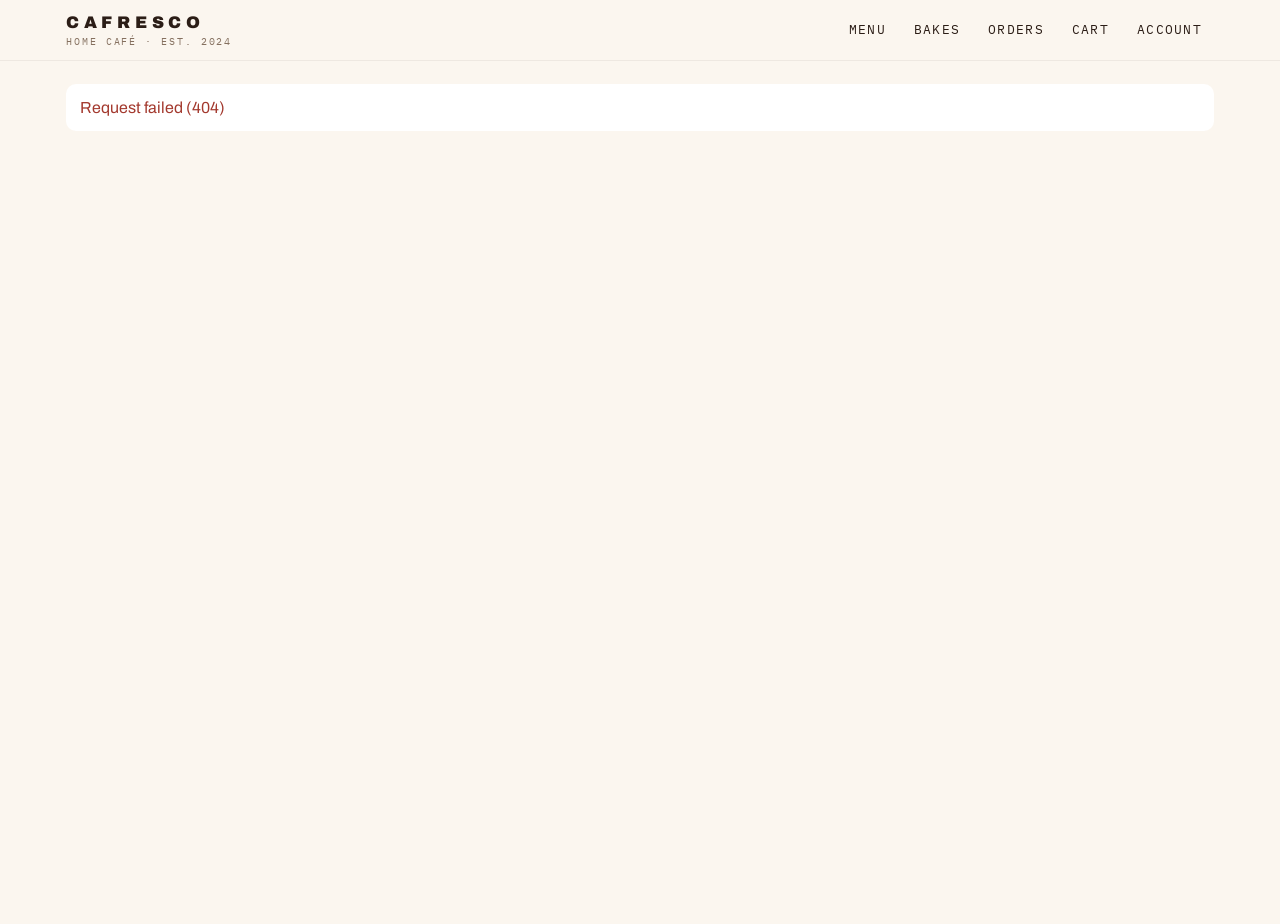
==== commit 5e6b8979: "Bakes photo carousel in the top banner and a Bakes gallery page 44 baked-goods photos (600x750 webp " ====
--- a/index.html
+++ b/index.html
@@ -13,10 +13,11 @@
   <meta name="apple-mobile-web-app-capable" content="yes">
   <meta name="apple-mobile-web-app-status-bar-style" content="black">
   <meta name="apple-mobile-web-app-title" content="Cafresco">
+  <link rel="preload" as="image" href="assets/bakes/banana-cake.webp">
   <link rel="preconnect" href="https://fonts.googleapis.com">
   <link rel="preconnect" href="https://fonts.gstatic.com" crossorigin>
   <link href="https://fonts.googleapis.com/css2?family=Archivo:wght@400;600;800;900&family=Caveat:wght@600;700&family=IBM+Plex+Mono:wght@400;700&display=swap" rel="stylesheet">
-  <link rel="stylesheet" href="assets/css/app.css?v=3">
+  <link rel="stylesheet" href="assets/css/app.css?v=6">
 </head>
 <body>
   <header class="topbar">
@@ -24,6 +25,7 @@
       <a href="#/" class="brand">Cafresco<small>Home café · est. 2024</small></a>
       <nav class="topnav" id="topnav">
         <a href="#/" data-nav="menu">Menu</a>
+        <a href="#/bakes" data-nav="bakes">Bakes</a>
         <a href="#/orders" data-nav="orders">Orders</a>
         <a href="#/cart" data-nav="cart">Cart <span class="badge hidden" data-cartcount>0</span></a>
         <a href="#/account" data-nav="account">Account</a>
@@ -33,8 +35,9 @@
 
   <main id="view"><div class="spinner"></div></main>
 
-  <nav class="bottomnav" id="bottomnav" aria-label="Main">
+  <nav class="bottomnav five" id="bottomnav" aria-label="Main">
     <a href="#/" data-nav="menu"><svg viewBox="0 0 24 24" fill="none" stroke="currentColor" stroke-width="2"><path d="M4 8h13v6a5 5 0 0 1-5 5H9a5 5 0 0 1-5-5V8z"/><path d="M17 10h2a2 2 0 0 1 0 4h-2"/><path d="M8 2v3M12 2v3"/></svg>Menu</a>
+    <a href="#/bakes" data-nav="bakes"><svg viewBox="0 0 24 24" fill="none" stroke="currentColor" stroke-width="2"><path d="M5 11a7 7 0 0 1 14 0z"/><path d="M6 11l1.5 9h9L18 11"/><path d="M10 11v9M14 11v9"/></svg>Bakes</a>
     <a href="#/orders" data-nav="orders"><svg viewBox="0 0 24 24" fill="none" stroke="currentColor" stroke-width="2"><path d="M6 2h12v20l-3-2-3 2-3-2-3 2z"/><path d="M9 7h6M9 11h6M9 15h4"/></svg>Orders</a>
     <a href="#/cart" data-nav="cart"><svg viewBox="0 0 24 24" fill="none" stroke="currentColor" stroke-width="2"><path d="M5 7h14l-1.5 13h-11z"/><path d="M9 7a3 3 0 0 1 6 0"/></svg>Cart<span class="badge hidden" data-cartcount>0</span></a>
     <a href="#/account" data-nav="account"><svg viewBox="0 0 24 24" fill="none" stroke="currentColor" stroke-width="2"><circle cx="12" cy="8" r="4"/><path d="M4 21a8 8 0 0 1 16 0"/></svg>Account</a>
@@ -42,7 +45,8 @@
 
   <a href="#/cart" class="btn clay cart-fab hidden" id="cartFab">Cart · <span data-carttotal>₱0.00</span></a>
 
-  <script src="assets/js/core.js?v=3"></script>
-  <script src="assets/js/app.js?v=3"></script>
+  <script src="assets/js/core.js?v=6"></script>
+  <script src="assets/js/bakes.js?v=6"></script>
+  <script src="assets/js/app.js?v=6"></script>
 </body>
 </html>
--- a/assets/css/app.css
+++ b/assets/css/app.css
@@ -370,3 +370,91 @@
 @media (prefers-reduced-motion: reduce) {
   .btn, .drink, .ocard, .cats button, .seg button, .topnav a, .side a.nav, .check, .bottomnav a, table.t tr.click td, .guide-card { transition: none; }
 }
+.sizes { display: flex; gap: 8px; flex-wrap: wrap; margin-top: 12px; }
+.sizes span { background: var(--blush); border-radius: 999px; padding: 5px 12px; font: .74rem var(--mono); letter-spacing: .08em; text-transform: uppercase; }
+.sizes b { font-weight: 700; }
+
+/* ---------- Bakes carousel (inside the hero) ---------- */
+.hero.has-car .wrap { grid-template-columns: minmax(0, 1fr) 300px 270px; grid-template-areas: "text car stamp"; align-items: center; }
+.hero.has-car .hero-text { grid-area: text; } .hero.has-car .stamp { grid-area: stamp; align-self: end; } .hero.has-car .bakecar { grid-area: car; }
+.hero.has-car .steam { display: none; }
+@media (max-width: 1040px) { .hero.has-car .wrap { grid-template-columns: minmax(0, 1fr) 280px; grid-template-areas: "text car" "stamp car"; } }
+@media (max-width: 760px) {
+  .hero.has-car .wrap { grid-template-columns: 1fr; grid-template-areas: "text" "car" "stamp"; }
+  .hero.has-car .steam { display: block; }
+}
+.bakecar { position: relative; width: 100%; height: 375px; border-radius: 22px; overflow: hidden; background: var(--concrete-2, #e8d6c4); box-shadow: var(--shadow-lg); cursor: pointer; isolation: isolate; touch-action: pan-y; user-select: none; -webkit-user-select: none; }
+@media (max-width: 1040px) { .bakecar { height: 350px; } }
+@media (max-width: 760px) { .bakecar { height: 280px; border-radius: 18px; } }
+.bakecar img { position: absolute; inset: 0; width: 100%; height: 100%; object-fit: cover; opacity: 0; transform: scale(1.08); transition: opacity .9s ease, transform 6s ease-out; pointer-events: none; -webkit-user-drag: none; }
+.bakecar img.on { opacity: 1; transform: scale(1); }
+.bakecar::after { content: ""; position: absolute; inset: auto 0 0 0; height: 55%; background: linear-gradient(to top, rgba(43, 29, 22, .78), rgba(43, 29, 22, 0)); z-index: 1; pointer-events: none; }
+.bakecar .cap { position: absolute; left: 16px; right: 16px; bottom: 18px; z-index: 2; color: #fff8f0; }
+.bakecar .cap .label { color: #f6dcd5; opacity: .9; }
+.bakecar .cap b { display: block; font-weight: 800; font-size: 1.3rem; line-height: 1.15; letter-spacing: -.01em; transition: opacity .4s ease, transform .4s ease; }
+.bakecar .cap b.out { opacity: 0; transform: translateY(8px); }
+.bakecar .cap .more { font: 700 .7rem var(--mono); letter-spacing: .12em; text-transform: uppercase; margin-top: 6px; display: inline-block; background: linear-gradient(#fff8f0, #fff8f0) left bottom / 0% 1px no-repeat; transition: background-size .45s cubic-bezier(.22, .61, .36, 1); }
+.bakecar:hover .cap .more { background-size: 100% 1px; }
+.bakecar .count { position: absolute; top: 12px; right: 12px; z-index: 2; background: rgba(43, 29, 22, .55); color: #fff8f0; font: 700 .68rem var(--mono); letter-spacing: .1em; padding: 4px 9px; border-radius: 999px; backdrop-filter: blur(6px); }
+.bakecar .bar { position: absolute; left: 0; right: 0; bottom: 0; height: 3px; z-index: 2; background: rgba(255, 248, 240, .2); }
+.bakecar .bar i { display: block; height: 100%; width: 0; background: var(--clay); }
+.bakecar .bar i.run { width: 100%; transition: width linear var(--dur, 4s); }
+.bakecar .arrow { position: absolute; top: 50%; z-index: 3; width: 38px; height: 38px; margin-top: -19px; border: 0; border-radius: 50%; background: rgba(255, 253, 249, .88); color: var(--ink); font-size: 1.3rem; line-height: 1; cursor: pointer; opacity: 0; transition: opacity .3s ease, transform .3s ease; box-shadow: var(--shadow); }
+.bakecar .arrow.prev { left: 10px; transform: translateX(-6px); } .bakecar .arrow.next { right: 10px; transform: translateX(6px); }
+.bakecar:hover .arrow, .bakecar:focus-within .arrow { opacity: 1; transform: none; }
+@media (hover: none) { .bakecar .arrow { display: none; } }
+
+/* ---------- Bakes gallery page ---------- */
+.bakes-hero { background: linear-gradient(120deg, var(--concrete) 0%, var(--blush) 100%); position: relative; overflow: hidden; }
+.bakes-hero::before { content: ""; position: absolute; inset: 0; background-image: var(--noise); pointer-events: none; }
+.bakes-hero .wrap { position: relative; padding-top: 40px; padding-bottom: 32px; }
+.bakes-hero h1 { margin: 6px 0 4px; font-size: clamp(2.2rem, 6vw, 3.6rem); line-height: 1; }
+.bakes-hero .script { font: 700 1.6rem var(--script); color: var(--clay); display: inline-block; transform: rotate(-2deg); }
+.bakes-hero p { max-width: 46ch; color: var(--ink-2); margin: 12px 0 0; }
+.bakes-grid { display: grid; grid-template-columns: repeat(auto-fill, minmax(200px, 1fr)); grid-auto-flow: dense; gap: 14px; padding: 8px 0 32px; }
+@media (max-width: 560px) { .bakes-grid { grid-template-columns: 1fr 1fr; gap: 10px; } }
+.bake { position: relative; aspect-ratio: 4 / 5; border: 0; padding: 0; border-radius: 18px; overflow: hidden; cursor: pointer; background: var(--concrete); box-shadow: var(--shadow);
+  opacity: 0; transform: translateY(18px); transition: opacity .6s ease, transform .6s cubic-bezier(.22, .61, .36, 1), box-shadow .3s ease; }
+.bake.in { opacity: 1; transform: none; }
+.bake.big { grid-column: span 2; grid-row: span 2; aspect-ratio: auto; }
+.bake img { width: 100%; height: 100%; object-fit: cover; display: block; transition: transform .9s cubic-bezier(.22, .61, .36, 1); }
+.bake::after { content: ""; position: absolute; inset: 0; background: linear-gradient(to top, rgba(43, 29, 22, .72) 0%, rgba(43, 29, 22, 0) 45%); pointer-events: none; }
+.bake .cap { position: absolute; left: 0; right: 0; bottom: 0; z-index: 1; padding: 12px 14px; text-align: left; color: #fff8f0; }
+.bake .cap b { display: inline; font-weight: 800; font-size: .98rem; background: linear-gradient(var(--clay), var(--clay)) left center / 0% 100% no-repeat; padding: 2px 6px; margin-left: -6px; border-radius: 6px; transition: background-size .45s cubic-bezier(.22, .61, .36, 1); box-decoration-break: clone; -webkit-box-decoration-break: clone; }
+.bake .cap small { display: block; font: 700 .62rem var(--mono); letter-spacing: .12em; text-transform: uppercase; opacity: .8; margin-top: 4px; }
+.bake.big .cap b { font-size: 1.3rem; }
+.bake:hover { box-shadow: var(--shadow-lg); }
+.bake:hover img { transform: scale(1.06); }
+.bake:hover .cap b { background-size: 100% 100%; }
+.bakes-grid.fade { opacity: 0; transition: opacity .25s ease; }
+.bakes-cta { text-align: center; padding: 8px 0 40px; }
+
+/* Lightbox */
+.lightbox { position: fixed; inset: 0; z-index: 100; background: rgba(30, 20, 15, .97); display: flex; flex-direction: column; align-items: center; justify-content: center; padding: 16px; animation: fade .3s ease; touch-action: pan-y; }
+.lightbox .frame { position: relative; width: min(92vw, calc((100vh - 170px) * .8), 560px); aspect-ratio: 4 / 5; border-radius: 20px; overflow: hidden; background: #3a2a21; box-shadow: 0 30px 80px rgba(0, 0, 0, .45); }
+.lightbox .frame img { position: absolute; inset: 0; width: 100%; height: 100%; object-fit: cover; opacity: 0; transform: scale(1.03); transition: opacity .5s ease, transform .7s cubic-bezier(.22, .61, .36, 1); -webkit-user-drag: none; user-select: none; }
+.lightbox .frame img.on { opacity: 1; transform: none; }
+.lightbox .meta { color: #fff8f0; text-align: center; margin-top: 16px; min-height: 52px; }
+.lightbox .meta b { display: block; font-size: 1.25rem; font-weight: 800; transition: opacity .3s ease; }
+.lightbox .meta span { font: 700 .68rem var(--mono); letter-spacing: .14em; text-transform: uppercase; opacity: .7; }
+.lightbox button { border: 0; cursor: pointer; color: var(--ink); background: rgba(255, 253, 249, .92); border-radius: 50%; width: 46px; height: 46px; font-size: 1.4rem; line-height: 1; transition: transform .25s ease, background-color .25s ease; }
+.lightbox button:hover { transform: scale(1.08); background: #fff; }
+.lightbox .close { position: absolute; top: max(14px, env(safe-area-inset-top)); right: 14px; }
+.lightbox .lb-prev, .lightbox .lb-next { position: absolute; top: 50%; margin-top: -23px; }
+.lightbox .lb-prev { left: max(14px, calc(50% - 360px)); } .lightbox .lb-next { right: max(14px, calc(50% - 360px)); }
+@media (max-width: 640px) { .lightbox .lb-prev, .lightbox .lb-next { top: auto; bottom: max(18px, env(safe-area-inset-bottom)); margin: 0; } .lightbox .lb-prev { left: 18px; } .lightbox .lb-next { right: 18px; } }
+
+.bottomnav.five { grid-template-columns: repeat(5, 1fr); }
+@media (prefers-reduced-motion: reduce) {
+  .bakecar img, .bake, .bake img, .lightbox .frame img, .bakecar .bar i.run { transition: opacity .3s ease; transform: none !important; }
+  .bake { opacity: 1; }
+}
+.bakes-hero .wrap { display: grid; grid-template-columns: minmax(0, 1fr) 360px; align-items: center; gap: 24px; }
+.bakes-stack { position: relative; height: 230px; }
+.bakes-stack img { position: absolute; width: 150px; height: 188px; object-fit: cover; border-radius: 14px; border: 6px solid var(--card); box-shadow: var(--shadow-lg); transition: transform .6s cubic-bezier(.22, .61, .36, 1); }
+.bakes-stack img:nth-child(1) { left: 0; top: 30px; transform: rotate(-8deg); }
+.bakes-stack img:nth-child(2) { left: 105px; top: 0; transform: rotate(3deg); z-index: 1; }
+.bakes-stack img:nth-child(3) { left: 210px; top: 36px; transform: rotate(10deg); }
+.bakes-stack:hover img:nth-child(1) { transform: rotate(-12deg) translateX(-10px); }
+.bakes-stack:hover img:nth-child(3) { transform: rotate(14deg) translateX(10px); }
+@media (max-width: 760px) { .bakes-hero .wrap { grid-template-columns: 1fr; padding-top: 24px; padding-bottom: 20px; } .bakes-stack { display: none; } }
